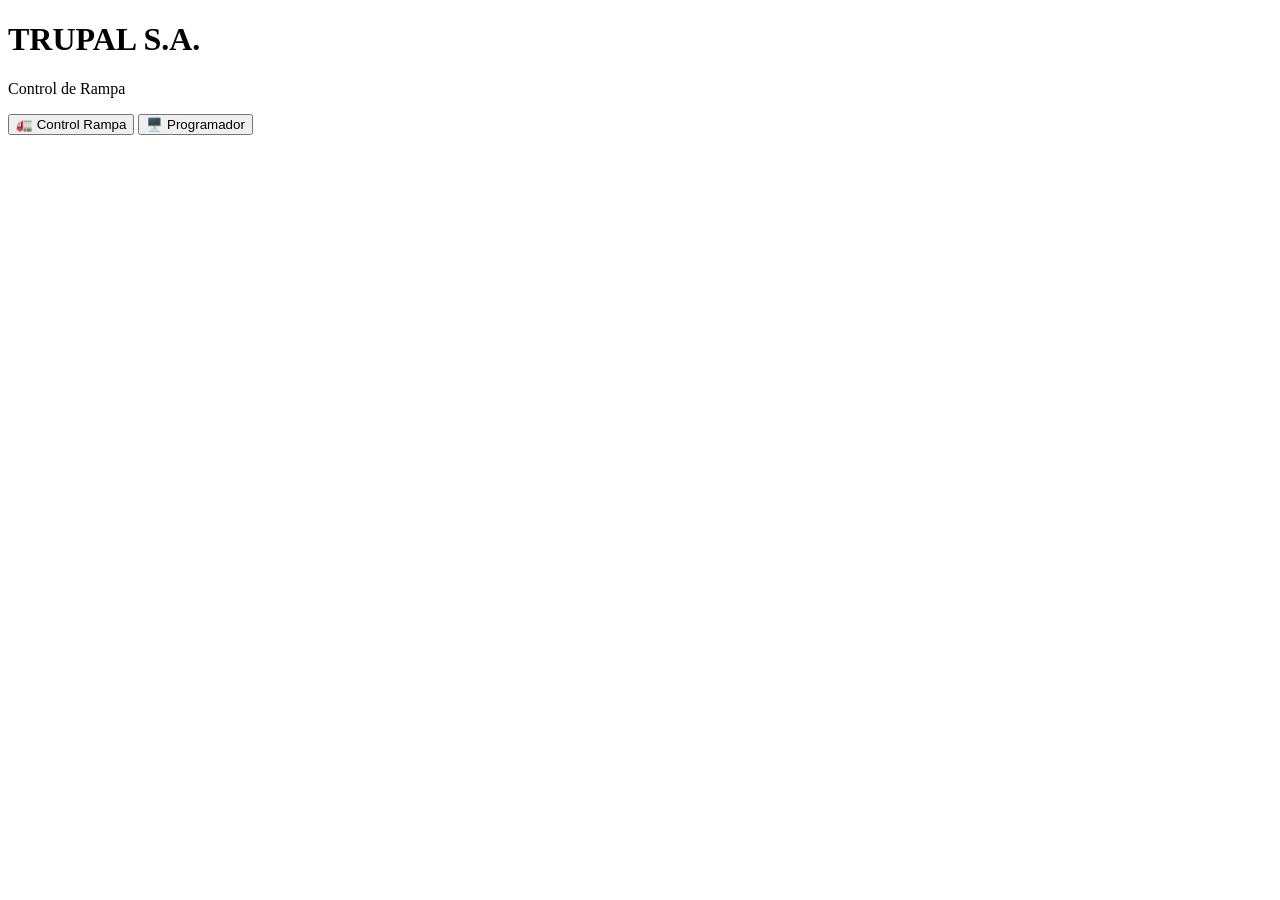
==== index.html @ 8bd9105a "Create index.html" ====
<!DOCTYPE html>
<html lang="es">
<head>
  <meta charset="UTF-8">
  <meta name="viewport" content="width=device-width, initial-scale=1.0">
  <title>TRUPAL - Control de Rampa</title>
  <link rel="stylesheet" href="style.css">
</head>
<body>
  <div class="container">
    <div class="card center">
      <h1>TRUPAL S.A.</h1>
      <p class="subtitle">Control de Rampa</p>
      
      <div class="rol-buttons">
        <button onclick="ir('control')" class="btn-control">
          🚛 Control Rampa
        </button>
        <button onclick="ir('programador')" class="btn-programador">
          🖥️ Programador
        </button>
      </div>
    </div>
  </div>

  <script>
    function ir(rol) {
      localStorage.setItem('rol_trupal', rol);
      window.location.href = rol + '.html';
    }
  </script>
</body>
</html>
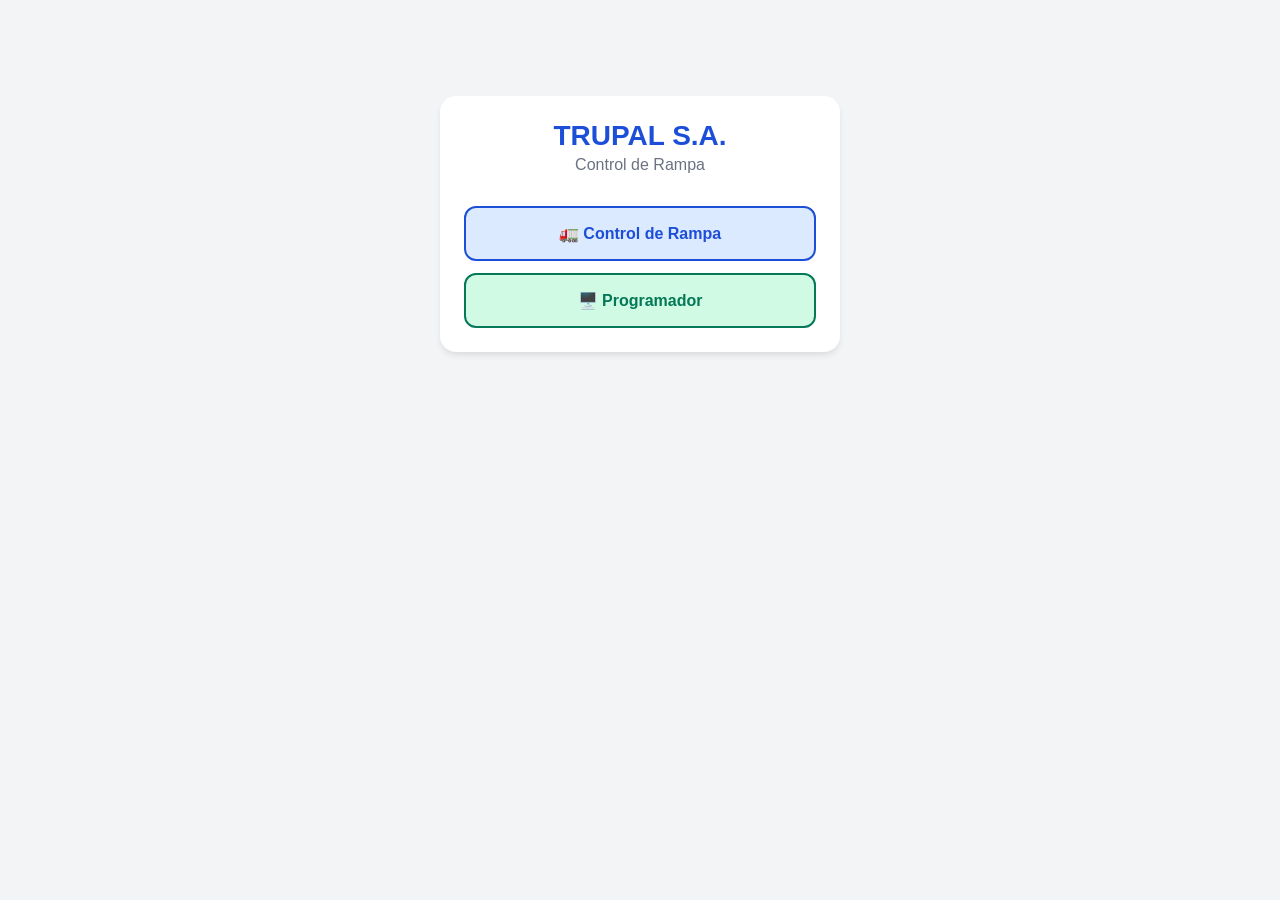
==== commit f0d68a91: "Update index.html" ====
--- a/index.html
+++ b/index.html
@@ -7,15 +7,17 @@
   <link rel="stylesheet" href="style.css">
 </head>
 <body>
+
   <div class="container">
     <div class="card center">
       <h1>TRUPAL S.A.</h1>
       <p class="subtitle">Control de Rampa</p>
-      
+
       <div class="rol-buttons">
         <button onclick="ir('control')" class="btn-control">
-          🚛 Control Rampa
+          🚛 Control de Rampa
         </button>
+
         <button onclick="ir('programador')" class="btn-programador">
           🖥️ Programador
         </button>
@@ -29,5 +31,6 @@
       window.location.href = rol + '.html';
     }
   </script>
+
 </body>
 </html>
--- a/style.css
+++ b/style.css
@@ -0,0 +1,306 @@
+* {
+  margin: 0;
+  padding: 0;
+  box-sizing: border-box;
+  font-family: 'Segoe UI', Tahoma, Geneva, Verdana, sans-serif;
+}
+
+body {
+  background: #f3f4f6;
+  color: #1f2937;
+}
+
+.container {
+  max-width: 800px;
+  margin: 0 auto;
+  padding: 16px;
+}
+
+.card {
+  background: white;
+  border-radius: 16px;
+  padding: 24px;
+  box-shadow: 0 4px 6px -1px rgba(0,0,0,0.1);
+  margin-bottom: 16px;
+}
+
+.center {
+  text-align: center;
+  margin-top: 80px;
+  max-width: 400px;
+  margin-left: auto;
+  margin-right: auto;
+}
+
+h1 {
+  color: #1d4ed8;
+  font-size: 28px;
+  margin-bottom: 4px;
+}
+
+.subtitle {
+  color: #6b7280;
+  margin-bottom: 32px;
+  font-size: 16px;
+}
+
+.rol-buttons {
+  display: flex;
+  flex-direction: column;
+  gap: 12px;
+}
+
+button {
+  cursor: pointer;
+  border: none;
+  border-radius: 12px;
+  padding: 16px;
+  font-size: 16px;
+  font-weight: 600;
+  transition: all 0.2s;
+}
+
+.btn-control {
+  background: #dbeafe;
+  color: #1d4ed8;
+  border: 2px solid #1d4ed8;
+}
+
+.btn-control:hover {
+  background: #1d4ed8;
+  color: white;
+}
+
+.btn-programador {
+  background: #d1fae5;
+  color: #047857;
+  border: 2px solid #047857;
+}
+
+.btn-programador:hover {
+  background: #047857;
+  color: white;
+}
+
+.btn-guardar {
+  background: #1d4ed8;
+  color: white;
+  width: 100%;
+  padding: 18px;
+  font-size: 18px;
+  margin-top: 8px;
+}
+
+.btn-guardar:hover {
+  background: #1e40af;
+}
+
+.btn-guardar:disabled {
+  background: #93c5fd;
+  cursor: not-allowed;
+}
+
+.header {
+  display: flex;
+  justify-content: space-between;
+  align-items: center;
+  margin-bottom: 20px;
+}
+
+.header h2 {
+  color: #1d4ed8;
+  font-size: 20px;
+}
+
+.header a {
+  color: #6b7280;
+  font-size: 14px;
+  text-decoration: none;
+}
+
+.header a:hover {
+  text-decoration: underline;
+}
+
+.form-group {
+  margin-bottom: 16px;
+}
+
+label {
+  display: block;
+  font-weight: 600;
+  font-size: 14px;
+  margin-bottom: 6px;
+  color: #374151;
+}
+
+.required {
+  color: #dc2626;
+}
+
+input, select {
+  width: 100%;
+  padding: 14px;
+  border: 2px solid #e5e7eb;
+  border-radius: 12px;
+  font-size: 16px;
+  outline: none;
+  transition: border-color 0.2s;
+}
+
+input:focus, select:focus {
+  border-color: #1d4ed8;
+}
+
+.search-results {
+  position: absolute;
+  width: 100%;
+  background: white;
+  border: 1px solid #e5e7eb;
+  border-radius: 12px;
+  margin-top: 4px;
+  max-height: 200px;
+  overflow-y: auto;
+  box-shadow: 0 10px 15px -3px rgba(0,0,0,0.1);
+  z-index: 10;
+}
+
+.search-item {
+  padding: 12px 16px;
+  text-align: left;
+  background: none;
+  border: none;
+  width: 100%;
+  font-size: 14px;
+  cursor: pointer;
+}
+
+.search-item:hover {
+  background: #eff6ff;
+}
+
+.selected-client {
+  color: #059669;
+  font-size: 12px;
+  margin-top: 4px;
+}
+
+.mensaje {
+  padding: 12px;
+  border-radius: 8px;
+  margin-bottom: 16px;
+  font-size: 14px;
+  font-weight: 500;
+}
+
+.mensaje.ok {
+  background: #d1fae5;
+  color: #065f46;
+}
+
+.mensaje.error {
+  background: #fee2e2;
+  color: #991b1b;
+}
+
+/* Dashboard */
+.resumen {
+  display: grid;
+  grid-template-columns: repeat(2, 1fr);
+  gap: 12px;
+  margin-bottom: 20px;
+}
+
+@media (min-width: 768px) {
+  .resumen {
+    grid-template-columns: repeat(4, 1fr);
+  }
+}
+
+.resumen-card {
+  padding: 16px;
+  border-radius: 12px;
+  border: 2px solid;
+  text-align: center;
+}
+
+.resumen-card .numero {
+  font-size: 32px;
+  font-weight: bold;
+}
+
+.resumen-card .label {
+  font-size: 12px;
+  font-weight: 600;
+  text-transform: capitalize;
+}
+
+.estado-espera { background: #f3f4f6; color: #374151; border-color: #d1d5db; }
+.estado-prealistando { background: #fef3c7; color: #92400e; border-color: #fbbf24; }
+.estado-cargando { background: #dbeafe; color: #1e40af; border-color: #60a5fa; }
+.estado-fin { background: #d1fae5; color: #065f46; border-color: #34d399; }
+
+.filtros {
+  display: flex;
+  gap: 12px;
+  margin-bottom: 20px;
+  flex-wrap: wrap;
+}
+
+.filtros input, .filtros select {
+  flex: 1;
+  min-width: 200px;
+}
+
+table {
+  width: 100%;
+  border-collapse: collapse;
+  font-size: 14px;
+}
+
+th {
+  background: #f3f4f6;
+  color: #4b5563;
+  text-align: left;
+  padding: 12px;
+  font-weight: 600;
+}
+
+td {
+  padding: 12px;
+  border-top: 1px solid #e5e7eb;
+}
+
+tr:hover {
+  background: #f9fafb;
+}
+
+.badge {
+  display: inline-block;
+  padding: 4px 12px;
+  border-radius: 999px;
+  font-size: 12px;
+  font-weight: bold;
+  border: 1px solid;
+}
+
+.badge-almacen {
+  background: #f3f4f6;
+  color: #374151;
+  border-color: #d1d5db;
+}
+
+.hora {
+  color: #9ca3af;
+  font-size: 12px;
+}
+
+.sin-registros {
+  text-align: center;
+  padding: 40px;
+  color: #9ca3af;
+}
+
+.relative {
+  position: relative;
+}
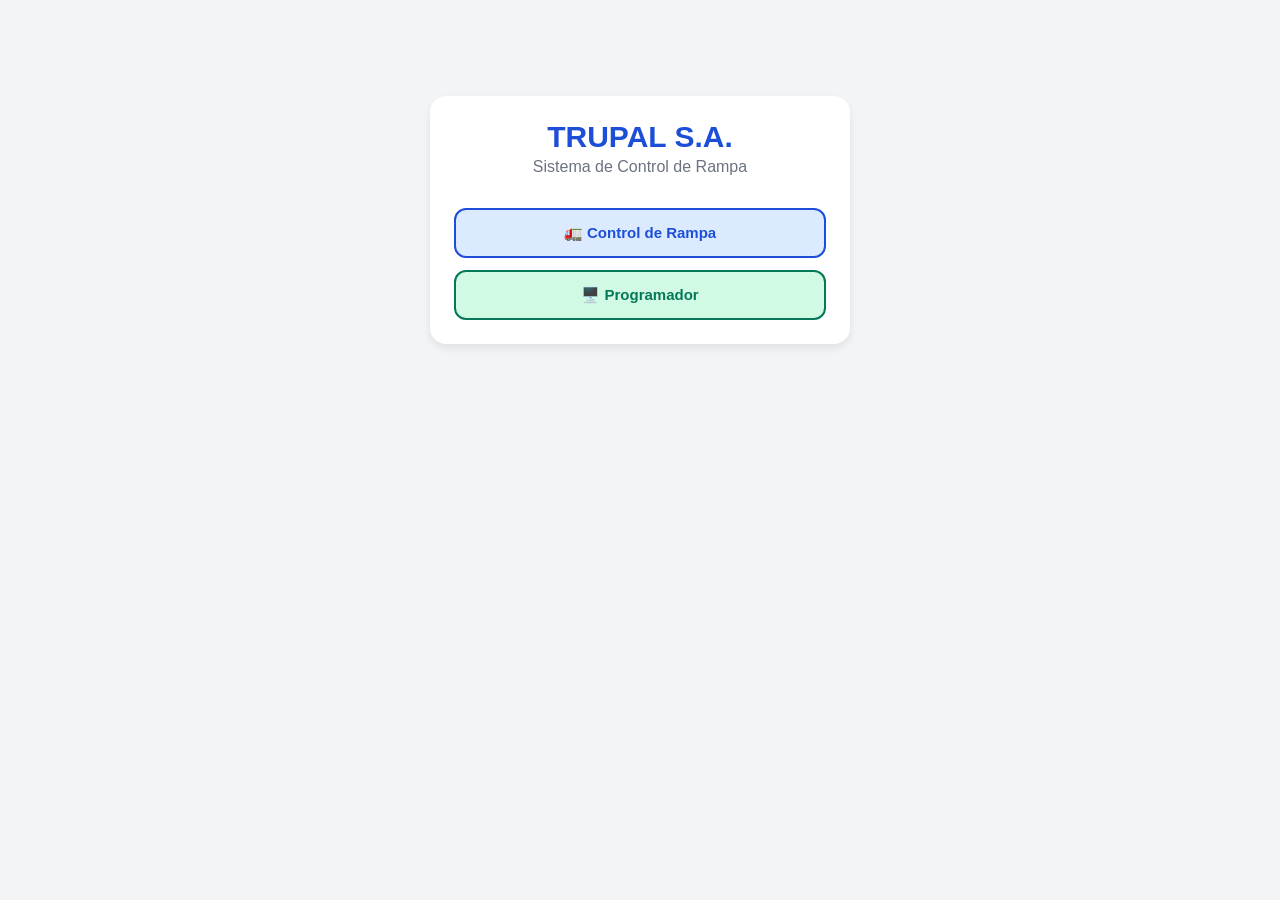
==== commit 5e7f35fc: "Update subtitle text and container class" ====
--- a/index.html
+++ b/index.html
@@ -8,10 +8,10 @@
 </head>
 <body>
 
-  <div class="container">
+  <div class="container inicio-container">
     <div class="card center">
       <h1>TRUPAL S.A.</h1>
-      <p class="subtitle">Control de Rampa</p>
+      <p class="subtitle">Sistema de Control de Rampa</p>
 
       <div class="rol-buttons">
         <button onclick="ir('control')" class="btn-control">
--- a/style.css
+++ b/style.css
@@ -11,7 +11,7 @@
 }
 
 .container {
-  max-width: 800px;
+  max-width: 1100px;
   margin: 0 auto;
   padding: 16px;
 }
@@ -20,21 +20,21 @@
   background: white;
   border-radius: 16px;
   padding: 24px;
-  box-shadow: 0 4px 6px -1px rgba(0,0,0,0.1);
+  box-shadow: 0 4px 8px rgba(0,0,0,0.08);
   margin-bottom: 16px;
 }
 
 .center {
   text-align: center;
   margin-top: 80px;
-  max-width: 400px;
+  max-width: 420px;
   margin-left: auto;
   margin-right: auto;
 }
 
 h1 {
   color: #1d4ed8;
-  font-size: 28px;
+  font-size: 30px;
   margin-bottom: 4px;
 }
 
@@ -54,8 +54,8 @@
   cursor: pointer;
   border: none;
   border-radius: 12px;
-  padding: 16px;
-  font-size: 16px;
+  padding: 14px;
+  font-size: 15px;
   font-weight: 600;
   transition: all 0.2s;
 }
@@ -100,16 +100,28 @@
   cursor: not-allowed;
 }
 
+.btn-estado {
+  background: #f3f4f6;
+  color: #374151;
+  padding: 8px 10px;
+  font-size: 12px;
+  border: 1px solid #d1d5db;
+}
+
+.btn-estado:hover {
+  background: #e5e7eb;
+}
+
 .header {
   display: flex;
   justify-content: space-between;
   align-items: center;
-  margin-bottom: 20px;
+  margin-bottom: 24px;
 }
 
 .header h2 {
   color: #1d4ed8;
-  font-size: 20px;
+  font-size: 22px;
 }
 
 .header a {
@@ -138,7 +150,8 @@
   color: #dc2626;
 }
 
-input, select {
+input,
+select {
   width: 100%;
   padding: 14px;
   border: 2px solid #e5e7eb;
@@ -146,10 +159,16 @@
   font-size: 16px;
   outline: none;
   transition: border-color 0.2s;
-}
-
-input:focus, select:focus {
+  background: white;
+}
+
+input:focus,
+select:focus {
   border-color: #1d4ed8;
+}
+
+.relative {
+  position: relative;
 }
 
 .search-results {
@@ -159,20 +178,21 @@
   border: 1px solid #e5e7eb;
   border-radius: 12px;
   margin-top: 4px;
-  max-height: 200px;
+  max-height: 220px;
   overflow-y: auto;
-  box-shadow: 0 10px 15px -3px rgba(0,0,0,0.1);
+  box-shadow: 0 10px 15px rgba(0,0,0,0.1);
   z-index: 10;
 }
 
 .search-item {
   padding: 12px 16px;
   text-align: left;
-  background: none;
+  background: white;
   border: none;
   width: 100%;
   font-size: 14px;
   cursor: pointer;
+  border-radius: 0;
 }
 
 .search-item:hover {
@@ -181,8 +201,9 @@
 
 .selected-client {
   color: #059669;
-  font-size: 12px;
-  margin-top: 4px;
+  font-size: 13px;
+  margin-top: 6px;
+  font-weight: 600;
 }
 
 .mensaje {
@@ -190,7 +211,7 @@
   border-radius: 8px;
   margin-bottom: 16px;
   font-size: 14px;
-  font-weight: 500;
+  font-weight: 600;
 }
 
 .mensaje.ok {
@@ -203,7 +224,6 @@
   color: #991b1b;
 }
 
-/* Dashboard */
 .resumen {
   display: grid;
   grid-template-columns: repeat(2, 1fr);
@@ -232,13 +252,32 @@
 .resumen-card .label {
   font-size: 12px;
   font-weight: 600;
-  text-transform: capitalize;
-}
-
-.estado-espera { background: #f3f4f6; color: #374151; border-color: #d1d5db; }
-.estado-prealistando { background: #fef3c7; color: #92400e; border-color: #fbbf24; }
-.estado-cargando { background: #dbeafe; color: #1e40af; border-color: #60a5fa; }
-.estado-fin { background: #d1fae5; color: #065f46; border-color: #34d399; }
+  text-transform: uppercase;
+}
+
+.estado-espera {
+  background: #f3f4f6;
+  color: #374151;
+  border-color: #d1d5db;
+}
+
+.estado-prealistando {
+  background: #fef3c7;
+  color: #92400e;
+  border-color: #fbbf24;
+}
+
+.estado-cargando {
+  background: #dbeafe;
+  color: #1e40af;
+  border-color: #60a5fa;
+}
+
+.estado-fin {
+  background: #d1fae5;
+  color: #065f46;
+  border-color: #34d399;
+}
 
 .filtros {
   display: flex;
@@ -247,9 +286,10 @@
   flex-wrap: wrap;
 }
 
-.filtros input, .filtros select {
+.filtros input,
+.filtros select {
   flex: 1;
-  min-width: 200px;
+  min-width: 220px;
 }
 
 table {
@@ -263,12 +303,14 @@
   color: #4b5563;
   text-align: left;
   padding: 12px;
-  font-weight: 600;
+  font-weight: 700;
+  white-space: nowrap;
 }
 
 td {
   padding: 12px;
   border-top: 1px solid #e5e7eb;
+  vertical-align: middle;
 }
 
 tr:hover {
@@ -277,11 +319,12 @@
 
 .badge {
   display: inline-block;
-  padding: 4px 12px;
+  padding: 5px 12px;
   border-radius: 999px;
   font-size: 12px;
   font-weight: bold;
   border: 1px solid;
+  white-space: nowrap;
 }
 
 .badge-almacen {
@@ -291,8 +334,9 @@
 }
 
 .hora {
-  color: #9ca3af;
+  color: #6b7280;
   font-size: 12px;
+  white-space: nowrap;
 }
 
 .sin-registros {
@@ -301,6 +345,27 @@
   color: #9ca3af;
 }
 
-.relative {
-  position: relative;
-}
+.acciones {
+  display: flex;
+  gap: 6px;
+  flex-wrap: wrap;
+}
+
+@media (max-width: 768px) {
+  .container {
+    padding: 8px;
+  }
+
+  .card {
+    padding: 16px;
+  }
+
+  table {
+    font-size: 12px;
+  }
+
+  th,
+  td {
+    padding: 8px;
+  }
+}
